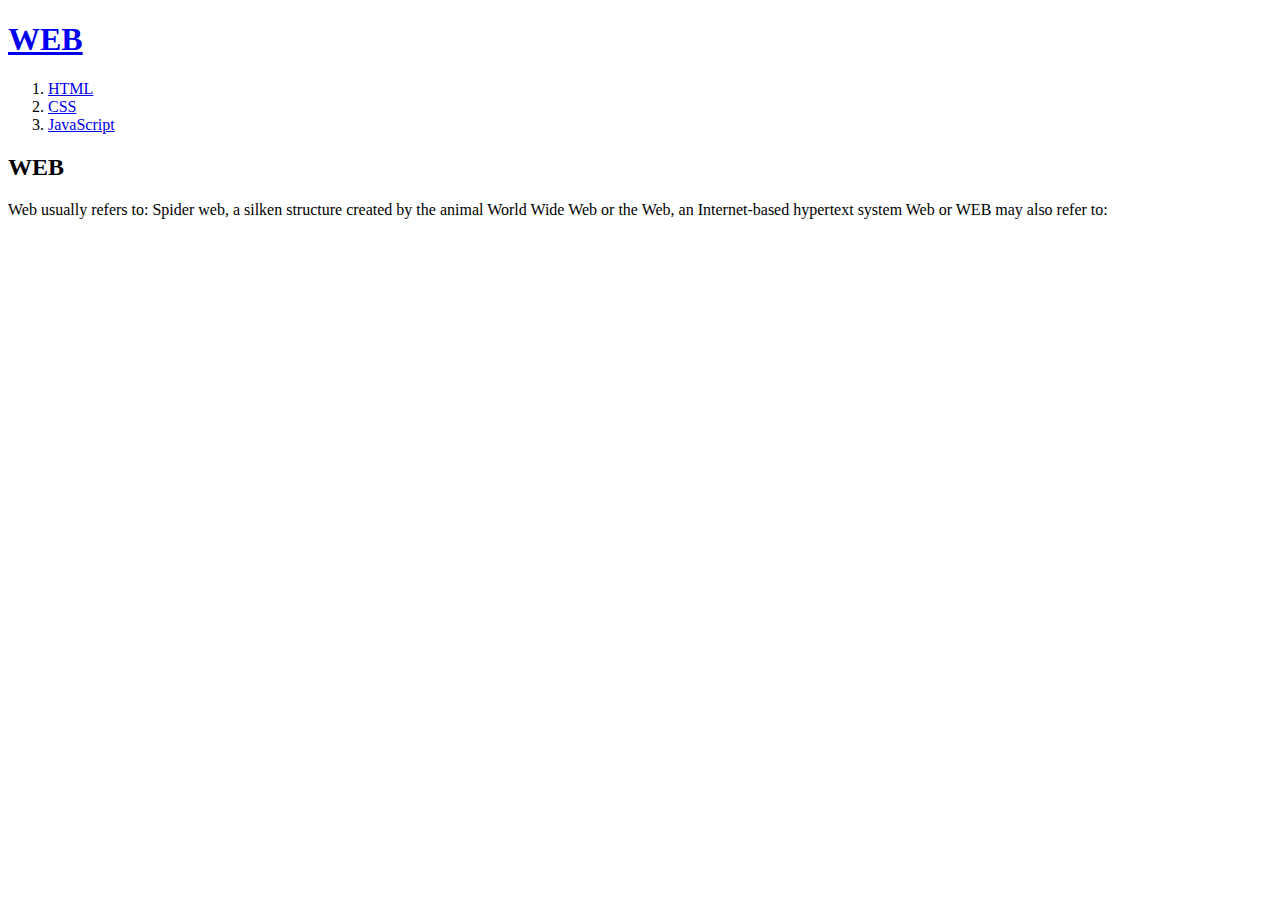
==== index.html @ 288c7d59 "first version" ====
<!doctype html>
<html>
<head>
  <title>WEB1</title>
  <meta charset="utf-8">
</head>
<body>
  <h1><a href="index.html">WEB</a></h1>
  <ol>
    <li><a href="1.html">HTML</a></li>
    <li><a href="2.html">CSS</a></li>
    <li><a href="3.html">JavaScript</a></li>
  </ol>
  <h2>WEB</h2>
  <p>Web usually refers to:
Spider web, a silken structure created by the animal
World Wide Web or the Web, an Internet-based hypertext system
Web or WEB may also refer to:</p>
</body>
</html>
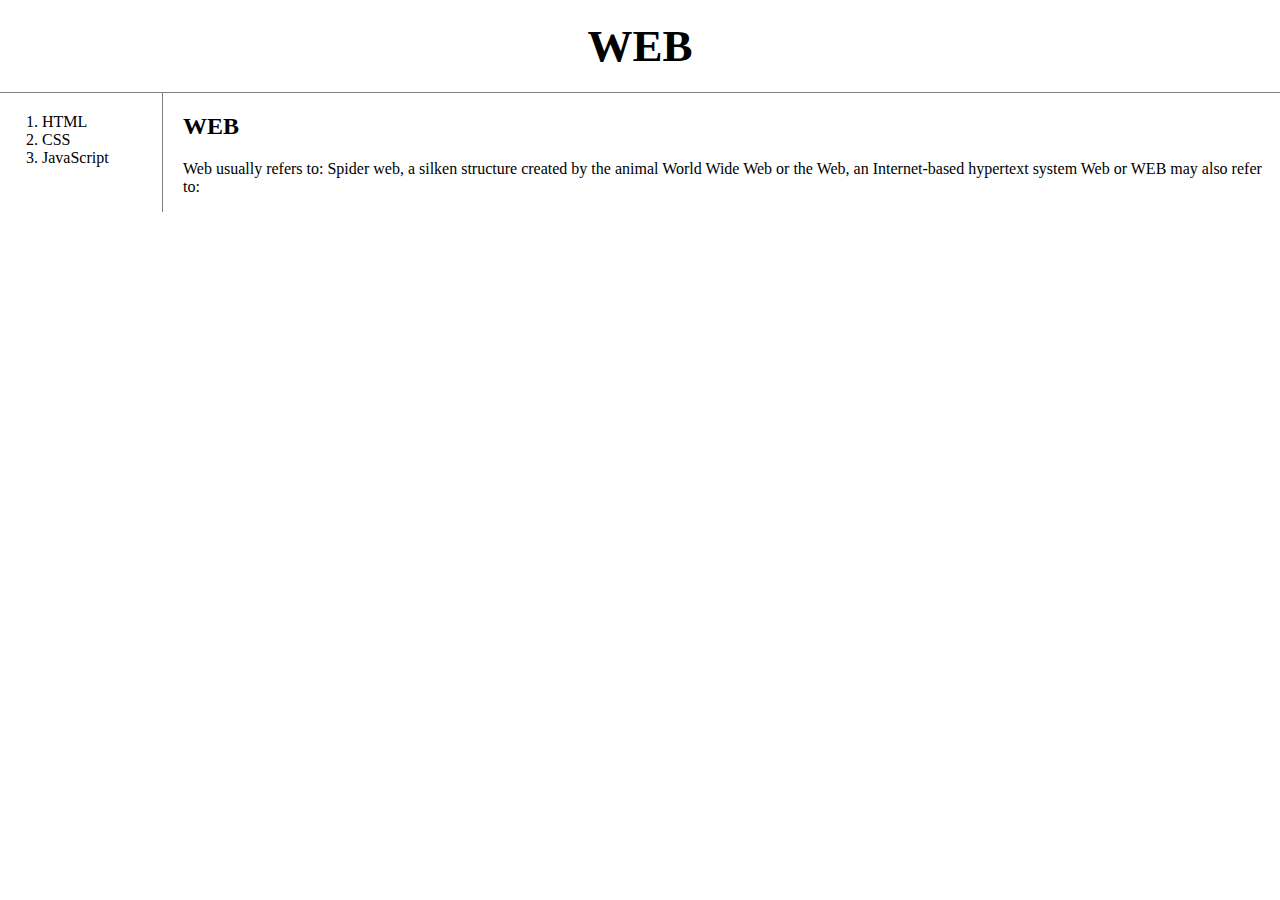
==== commit e06e43ca: "web2 css" ====
--- a/index.html
+++ b/index.html
@@ -3,18 +3,54 @@
 <head>
   <title>WEB1</title>
   <meta charset="utf-8">
+  <!-- Global site tag (gtag.js) - Google Analytics -->
+<script async src="https://www.googletagmanager.com/gtag/js?id=UA-180314069-1"></script>
+<script>
+  window.dataLayer = window.dataLayer || [];
+  function gtag(){dataLayer.push(arguments);}
+  gtag('js', new Date());
+
+  gtag('config', 'UA-180314069-1');
+</script>
+<link rel="stylesheet" href="style.css">
 </head>
 <body>
   <h1><a href="index.html">WEB</a></h1>
+  <div id="grid">
   <ol>
     <li><a href="1.html">HTML</a></li>
     <li><a href="2.html">CSS</a></li>
     <li><a href="3.html">JavaScript</a></li>
   </ol>
+  <div id="article">
   <h2>WEB</h2>
   <p>Web usually refers to:
 Spider web, a silken structure created by the animal
 World Wide Web or the Web, an Internet-based hypertext system
 Web or WEB may also refer to:</p>
+</div>
+</div>
+<p>
+  <div id="disqus_thread"></div>
+  <script>
+
+  /**
+  *  RECOMMENDED CONFIGURATION VARIABLES: EDIT AND UNCOMMENT THE SECTION BELOW TO INSERT DYNAMIC VALUES FROM YOUR PLATFORM OR CMS.
+  *  LEARN WHY DEFINING THESE VARIABLES IS IMPORTANT: https://disqus.com/admin/universalcode/#configuration-variables*/
+  /*
+  var disqus_config = function () {
+  this.page.url = PAGE_URL;  // Replace PAGE_URL with your page's canonical URL variable
+  this.page.identifier = PAGE_IDENTIFIER; // Replace PAGE_IDENTIFIER with your page's unique identifier variable
+  };
+  */
+  (function() { // DON'T EDIT BELOW THIS LINE
+  var d = document, s = d.createElement('script');
+  s.src = 'https://web1-7zhl5dabcx.disqus.com/embed.js';
+  s.setAttribute('data-timestamp', +new Date());
+  (d.head || d.body).appendChild(s);
+  })();
+  </script>
+  <noscript>Please enable JavaScript to view the <a href="https://disqus.com/?ref_noscript">comments powered by Disqus.</a></noscript>
+</p>
 </body>
 </html>
--- a/style.css
+++ b/style.css
@@ -0,0 +1,41 @@
+body{
+  margin: 0;
+}
+a {
+  color: black;
+  text-decoration: none;
+}
+h1 {
+  font-size: 45px;
+  text-align: center;
+  border-bottom: 1px solid grey;
+  margin: 0px;
+  padding: 20px;
+}
+ol{
+  border-right: 1px solid grey;
+  width: 100px;
+  margin: 0;
+  padding: 20px;
+}
+#grid{
+  display: grid;
+  grid-template-columns: 150px 1fr;
+}
+#grid ol{
+  margin-left: 22px;
+}
+#article{
+  margin-left: 33px;
+}
+@media(max-width: 800px){
+  #grid{
+    display: block;
+  }
+  ol{
+    border-right: none;
+  }
+  h1 {
+    border-bottom: none;
+  }
+}
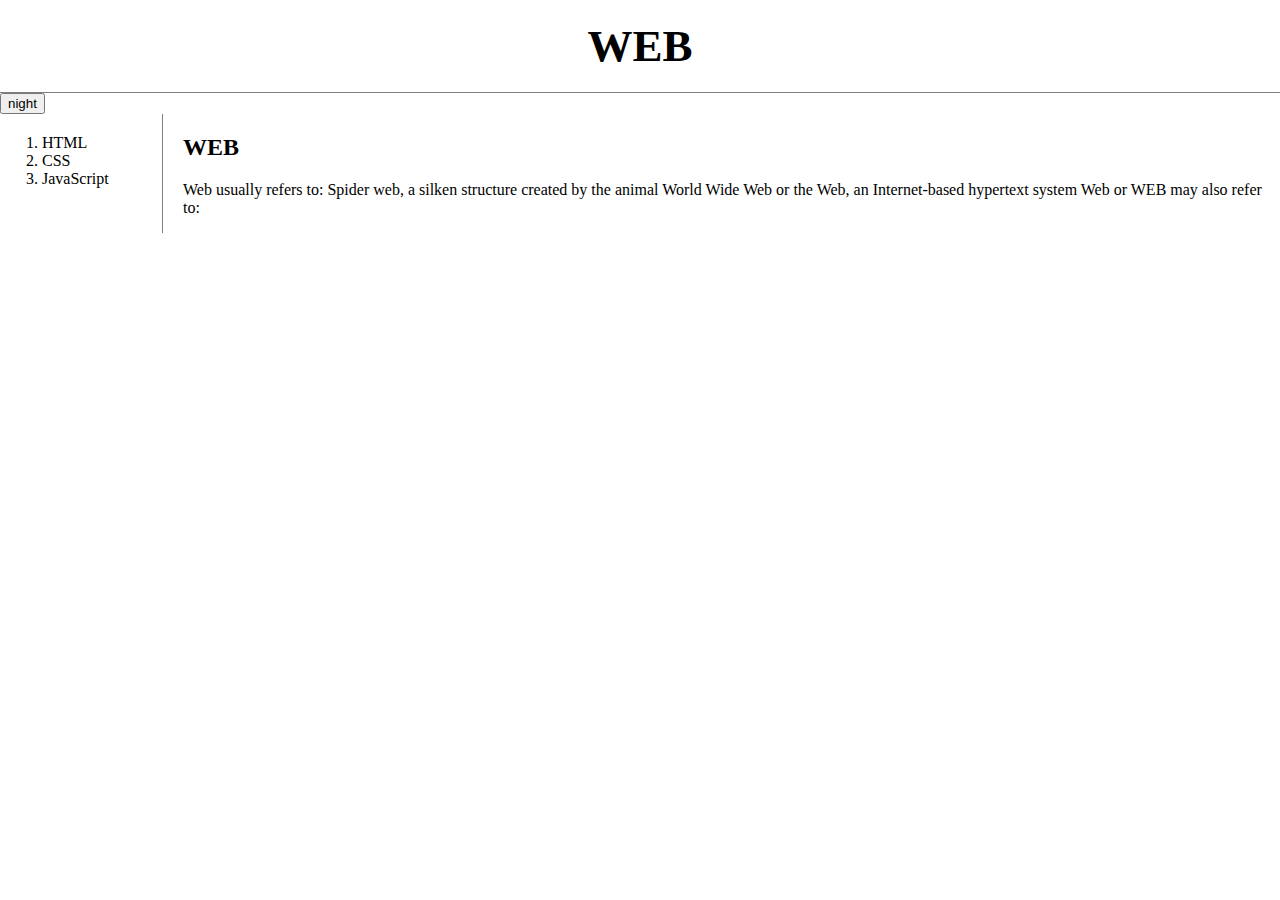
==== commit 7c0fc4c1: "web2 javascript ex" ====
--- a/index.html
+++ b/index.html
@@ -3,19 +3,17 @@
 <head>
   <title>WEB1</title>
   <meta charset="utf-8">
-  <!-- Global site tag (gtag.js) - Google Analytics -->
-<script async src="https://www.googletagmanager.com/gtag/js?id=UA-180314069-1"></script>
-<script>
-  window.dataLayer = window.dataLayer || [];
-  function gtag(){dataLayer.push(arguments);}
-  gtag('js', new Date());
-
-  gtag('config', 'UA-180314069-1');
+  <script
+  src="https://code.jquery.com/jquery-3.5.1.js"
+  integrity="sha256-QWo7LDvxbWT2tbbQ97B53yJnYU3WhH/C8ycbRAkjPDc="
+  crossorigin="anonymous"></script>
+<link rel="stylesheet" href="style.css">
+<script src="colors.js">
 </script>
-<link rel="stylesheet" href="style.css">
 </head>
 <body>
   <h1><a href="index.html">WEB</a></h1>
+  <input id="night_day" type="button" value="night" onclick="nightDayHandler(this)">
   <div id="grid">
   <ol>
     <li><a href="1.html">HTML</a></li>
@@ -30,27 +28,5 @@
 Web or WEB may also refer to:</p>
 </div>
 </div>
-<p>
-  <div id="disqus_thread"></div>
-  <script>
-
-  /**
-  *  RECOMMENDED CONFIGURATION VARIABLES: EDIT AND UNCOMMENT THE SECTION BELOW TO INSERT DYNAMIC VALUES FROM YOUR PLATFORM OR CMS.
-  *  LEARN WHY DEFINING THESE VARIABLES IS IMPORTANT: https://disqus.com/admin/universalcode/#configuration-variables*/
-  /*
-  var disqus_config = function () {
-  this.page.url = PAGE_URL;  // Replace PAGE_URL with your page's canonical URL variable
-  this.page.identifier = PAGE_IDENTIFIER; // Replace PAGE_IDENTIFIER with your page's unique identifier variable
-  };
-  */
-  (function() { // DON'T EDIT BELOW THIS LINE
-  var d = document, s = d.createElement('script');
-  s.src = 'https://web1-7zhl5dabcx.disqus.com/embed.js';
-  s.setAttribute('data-timestamp', +new Date());
-  (d.head || d.body).appendChild(s);
-  })();
-  </script>
-  <noscript>Please enable JavaScript to view the <a href="https://disqus.com/?ref_noscript">comments powered by Disqus.</a></noscript>
-</p>
 </body>
 </html>
